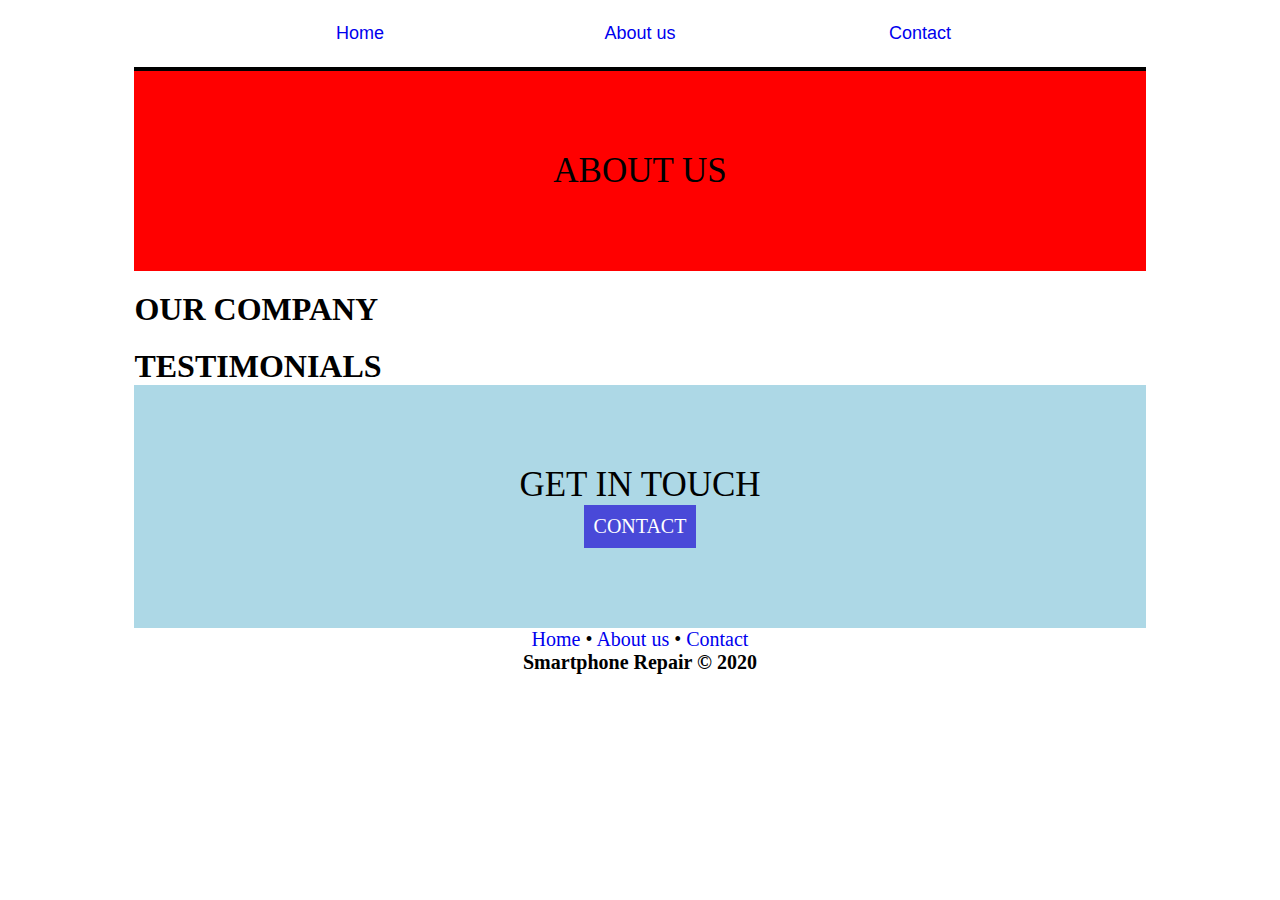
==== aboutus.html @ 461babb2 "Add files via upload" ====
<!DOCTYPE HTML PUBLIC "-//W3C//DTD HTML 4.01 Transitional//EN" "http://www.w3.org/TR/html4/loose.dtd">

<html>

<head>
	<link rel="stylesheet" type="text/css" href="aboutus.css">
	<title>About us - Smartphone Repair</title>
</head>

<body>
    <div class="navbar">
		<ul>
			<li><a href="index.html">Home</a></li>
			<li><a href="aboutus.html">About us</a></li>
			<li><a href="contact.html">Contact</a></li>
		</ul>

		<hr class="separator">
    </div>
    
    <div id="title" align="center">
        ABOUT US
	</div>
	
	<h1 id="header">OUR COMPANY</h1>

	<h1 id="header">TESTIMONIALS</h1>

	<div id="contact" align="center">
		GET IN TOUCH<br>
		<button id="contactbutton">
			CONTACT
		</button>
	</div>

    <div class="footer">
		<a href="index.html">Home </a>&bull;<a href="aboutus.html"> About us </a>&bull;<a href="contact.html">
			Contact</a>
		<div class="nextbutton">
			<b>Smartphone Repair © 2020</b>
		</div>
	</div>

</body>

</html>
---- aboutus.css ----
/* NAVBAR */

.navbar {
    width: 80%;
    margin-left: auto;
    margin-right: auto;
}

.navbar ul {
    list-style-type: none;
    text-align: center;
    margin: 0 auto;
    padding: 0px;
    display:table;
    overflow: hidden;
}
.navbar li{
    float: left;
    padding: 15px;
    width: 250px;
    margin-left: auto ;
    margin-right: auto ;
}

.navbar a {
    text-decoration: none;
    font-family: sans-serif;
    font-size: large;
}

.separator {
    border: 2px solid black;
    margin-bottom: 0;
}

/* TITLE */

#title {
    width: 80%;
    background-color: red;
    margin: auto;
    text-align: center;
    padding: 80px 0;
    font-family: 'Franklin Gothic Medium';
    font-size: 35px;
}

/* OUR COMPANY */

#header {
    width: 80%;
    margin: auto;
    font-family: Calibri;
    padding-top: 20px;
}

/* TESTIMONIALS */

/* GET IN TOUCH */

#contact {
    width: 80%;
    background-color: lightblue;
    margin: auto;
    text-align: center;
    padding: 80px 0;
    font-family: 'Franklin Gothic Medium';
    font-size: 35px;
}

#contactbutton {
    cursor: pointer; 
    background-color: rgb(73, 73, 216); 
    border: none; 
    padding: 10px; 
    color: white; 
    font-family: 'Franklin Gothic Medium';
    font-size: 20px;
}

/* FOOTER */

.footer {
    font-family: Calibri;
    font-size: 20px;
    width: 100%;
    bottom: 0;
    position: relative;
    text-align: center;
}

.footer a {
    text-decoration: none;
}
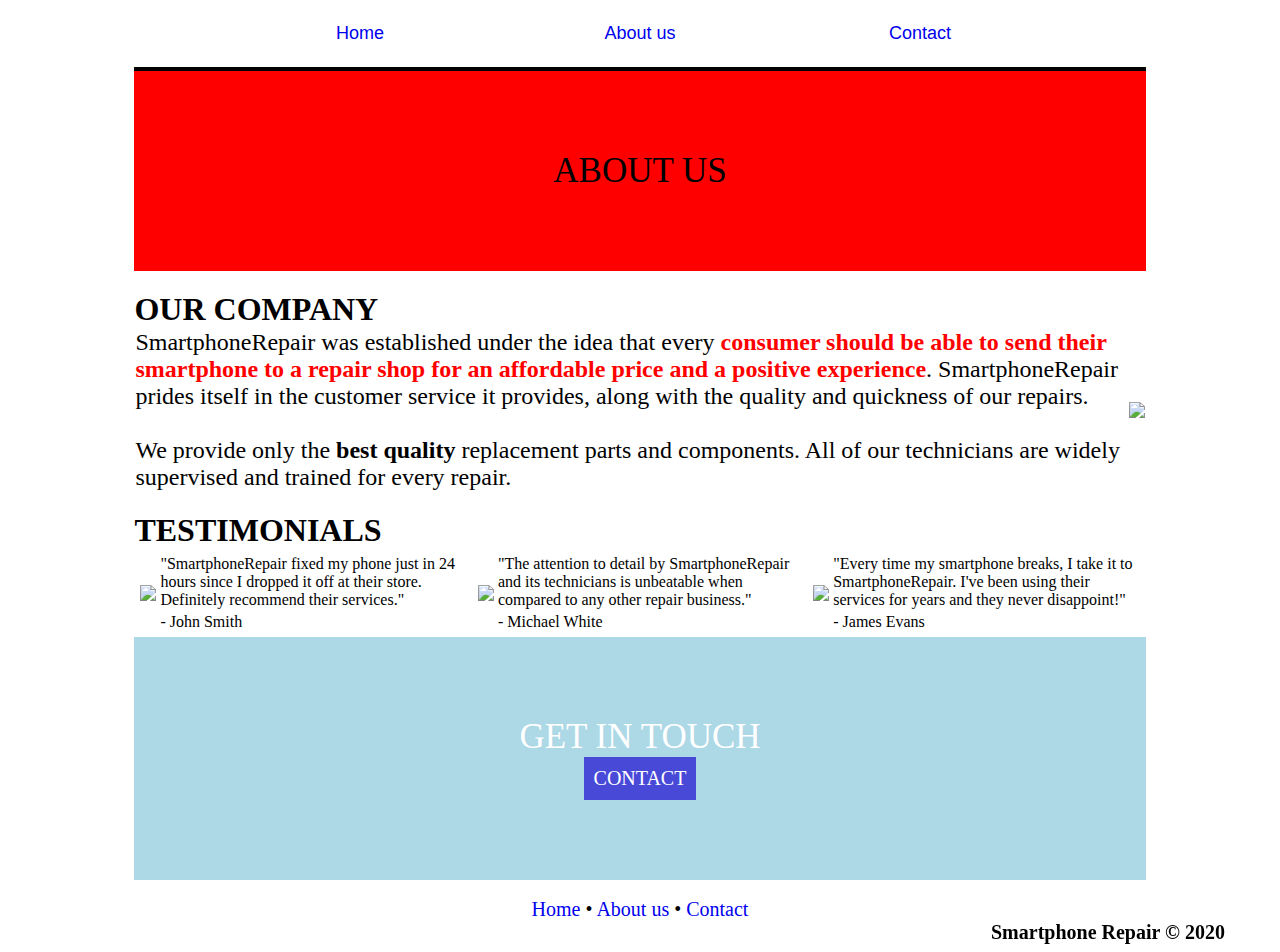
==== commit 2e622a65: "Update aboutus.html" ====
--- a/aboutus.html
+++ b/aboutus.html
@@ -8,7 +8,7 @@
 </head>
 
 <body>
-    <div class="navbar">
+	<div class="navbar">
 		<ul>
 			<li><a href="index.html">Home</a></li>
 			<li><a href="aboutus.html">About us</a></li>
@@ -16,31 +16,124 @@
 		</ul>
 
 		<hr class="separator">
-    </div>
-    
-    <div id="title" align="center">
-        ABOUT US
 	</div>
-	
+
+	<div id="title" align="center">
+		ABOUT US
+	</div>
+
 	<h1 id="header">OUR COMPANY</h1>
+
+	<table width="80%" align="center" style="border-collapse: collapse;">
+		<tr>
+			<td valign="top">
+				<font face="Calibri" size="5">
+					SmartphoneRepair was established under the idea that every <font color="red"><b>consumer should be
+							able to send their smartphone
+							to a repair shop for an affordable price and a positive experience</b></font>.
+					SmartphoneRepair prides itself in the
+					customer service it provides, along with the quality and quickness of our repairs. <br> <br>
+					We provide only the <b>best quality</b> replacement parts and components. All of our technicians are
+					widely supervised
+					and trained for every repair.
+				</font>
+			</td>
+			<td>
+				<img src="https://i.imgur.com/vtF3gUb.gif" width="420px">
+			</td>
+		</tr>
+
+	</table>
 
 	<h1 id="header">TESTIMONIALS</h1>
 
+	<div id="testimonialcont">
+		<table id="testimonials" align="center" width="80%">
+			<tr>
+				<td>
+					<table>
+						<tr>
+							<td rowspan="2">
+								<img src="https://i.imgur.com/ZADFHAF.png" width="150px">
+							</td>
+							<td width="400">
+								"SmartphoneRepair fixed my phone just in 24 hours since I dropped it off at their store.
+								Definitely
+								recommend their services."
+							</td>
+						</tr>
+						<tr>
+							<td>
+								- John Smith
+							</td>
+						</tr>
+					</table>
+				</td>
+				<td>
+					<table>
+						<tr>
+							<td rowspan="2">
+								<img src="https://i.imgur.com/ZADFHAF.png" width="150px">
+							</td>
+							<td width="400">
+								"The attention to detail by SmartphoneRepair and its technicians is unbeatable when
+								compared to any
+								other repair business."
+							</td>
+						</tr>
+						<tr>
+							<td>
+								- Michael White
+							</td>
+						</tr>
+					</table>
+				</td>
+				<td>
+					<table>
+						<tr>
+							<td rowspan="2">
+								<img src="https://i.imgur.com/ZADFHAF.png" width="150px">
+							</td>
+							<td width="400">
+								"Every time my smartphone breaks, I take it to SmartphoneRepair. I've been using their
+								services for years and they
+								never disappoint!"
+							</td>
+						</tr>
+						<tr>
+							<td>
+								- James Evans
+							</td>
+						</tr>
+					</table>
+				</td>
+			</tr>
+		</table>
+	</div>
+
 	<div id="contact" align="center">
-		GET IN TOUCH<br>
-		<button id="contactbutton">
-			CONTACT
+		<font color="white">
+			GET IN TOUCH<br>
+		</font>
+		<button id="contactbutton" onclick="window.location.href='contact.html'">
+			<font color="white">
+				CONTACT
+			</font>
 		</button>
 	</div>
 
-    <div class="footer">
+	<br>
+
+	<div class="footer">
 		<a href="index.html">Home </a>&bull;<a href="aboutus.html"> About us </a>&bull;<a href="contact.html">
 			Contact</a>
 		<div class="nextbutton">
-			<b>Smartphone Repair © 2020</b>
+			<marquee behavior="alternate">
+				<b>Smartphone Repair © 2020</b>
+			</marquee>
 		</div>
 	</div>
 
 </body>
 
-</html>+</html>
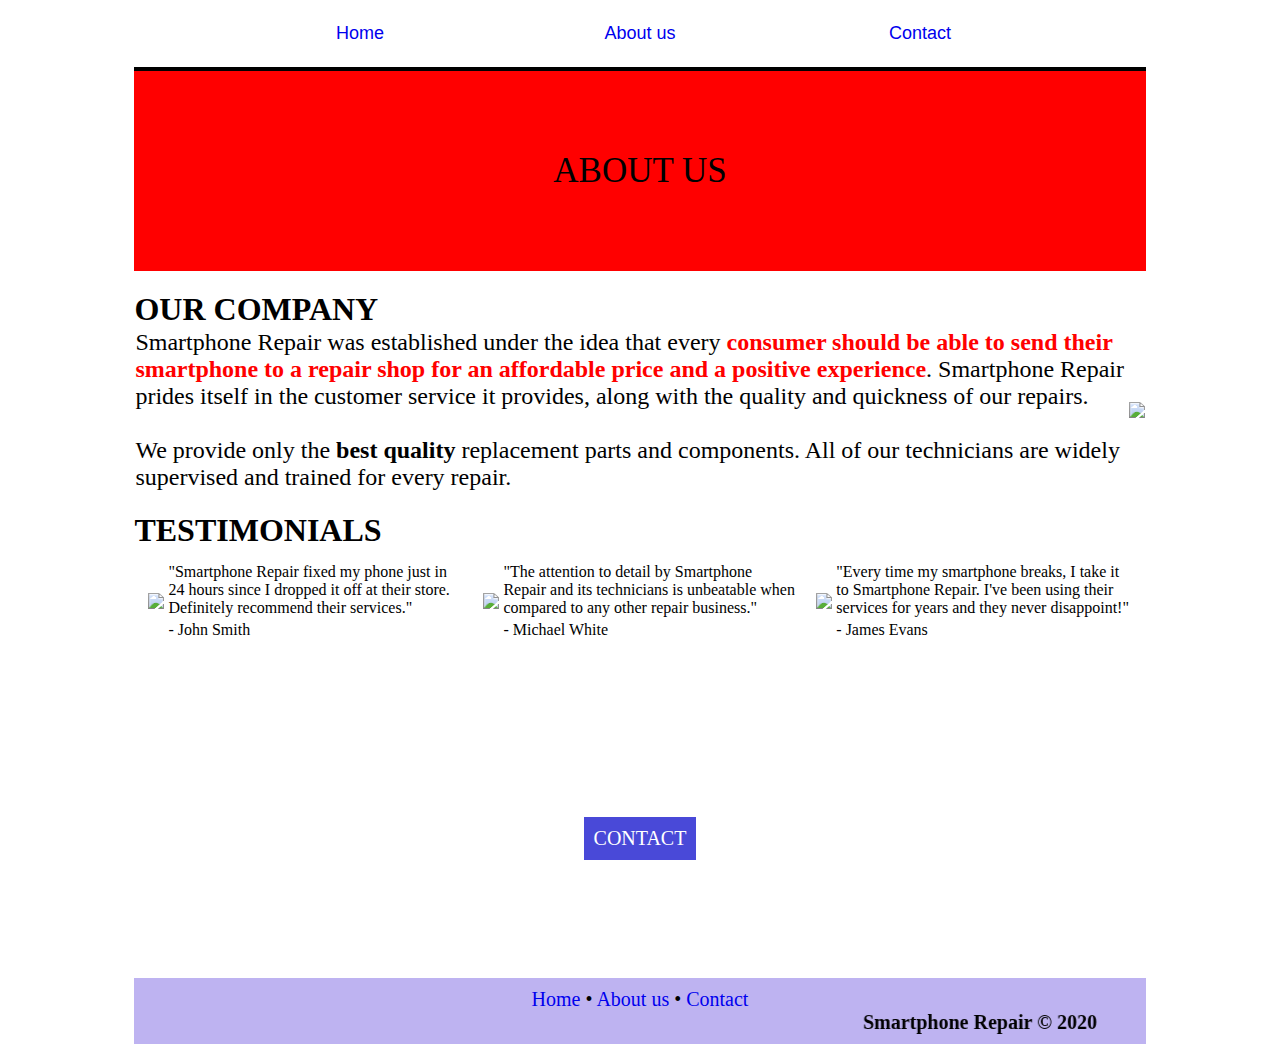
==== commit a134006e: "Update aboutus.html" ====
--- a/aboutus.html
+++ b/aboutus.html
@@ -28,14 +28,11 @@
 		<tr>
 			<td valign="top">
 				<font face="Calibri" size="5">
-					SmartphoneRepair was established under the idea that every <font color="red"><b>consumer should be
-							able to send their smartphone
-							to a repair shop for an affordable price and a positive experience</b></font>.
-					SmartphoneRepair prides itself in the
-					customer service it provides, along with the quality and quickness of our repairs. <br> <br>
+					Smartphone Repair was established under the idea that every <font color="red"><b>consumer should be
+					able to send their smartphone to a repair shop for an affordable price and a positive experience</b></font>.
+					Smartphone Repair prides itself in the customer service it provides, along with the quality and quickness of our repairs. <br> <br>
 					We provide only the <b>best quality</b> replacement parts and components. All of our technicians are
-					widely supervised
-					and trained for every repair.
+					widely supervised and trained for every repair.
 				</font>
 			</td>
 			<td>
@@ -57,7 +54,7 @@
 								<img src="https://i.imgur.com/ZADFHAF.png" width="150px">
 							</td>
 							<td width="400">
-								"SmartphoneRepair fixed my phone just in 24 hours since I dropped it off at their store.
+								"Smartphone Repair fixed my phone just in 24 hours since I dropped it off at their store.
 								Definitely
 								recommend their services."
 							</td>
@@ -76,9 +73,8 @@
 								<img src="https://i.imgur.com/ZADFHAF.png" width="150px">
 							</td>
 							<td width="400">
-								"The attention to detail by SmartphoneRepair and its technicians is unbeatable when
-								compared to any
-								other repair business."
+								"The attention to detail by Smartphone Repair and its technicians is unbeatable when
+								compared to any other repair business."
 							</td>
 						</tr>
 						<tr>
@@ -95,9 +91,8 @@
 								<img src="https://i.imgur.com/ZADFHAF.png" width="150px">
 							</td>
 							<td width="400">
-								"Every time my smartphone breaks, I take it to SmartphoneRepair. I've been using their
-								services for years and they
-								never disappoint!"
+								"Every time my smartphone breaks, I take it to Smartphone Repair. I've been using their
+								services for years and they never disappoint!"
 							</td>
 						</tr>
 						<tr>
--- a/aboutus.css
+++ b/aboutus.css
@@ -1,3 +1,7 @@
+body {
+    margin: 8px 8px 0px 8px;
+}
+
 /* NAVBAR */
 
 .navbar {
@@ -56,24 +60,39 @@
 
 /* TESTIMONIALS */
 
+#testimonialcont {
+    padding-bottom: 20px;
+}
+
+
+#testimonials {
+    border-collapse: separate;
+    border-spacing: 10px;
+    font-family: Calibri;
+}
+
+
+
 /* GET IN TOUCH */
 
 #contact {
     width: 80%;
-    background-color: lightblue;
+    background: url(https://i.imgur.com/gARSAhG.jpg);
+    background-repeat: no-repeat;
+    background-position: center;
+    background-size: 1500px;
     margin: auto;
     text-align: center;
-    padding: 80px 0;
+    padding: 100px 0;
     font-family: 'Franklin Gothic Medium';
-    font-size: 35px;
+    font-size: 38px;
 }
 
 #contactbutton {
     cursor: pointer; 
     background-color: rgb(73, 73, 216); 
     border: none; 
-    padding: 10px; 
-    color: white; 
+    padding: 10px;
     font-family: 'Franklin Gothic Medium';
     font-size: 20px;
 }
@@ -83,12 +102,16 @@
 .footer {
     font-family: Calibri;
     font-size: 20px;
-    width: 100%;
+    width: 80%;
     bottom: 0;
     position: relative;
     text-align: center;
+    background-color: rgb(190, 179, 241);
+    margin: auto;
+    padding-top: 10px;
+    padding-bottom: 10px;
 }
 
 .footer a {
     text-decoration: none;
-}+}
